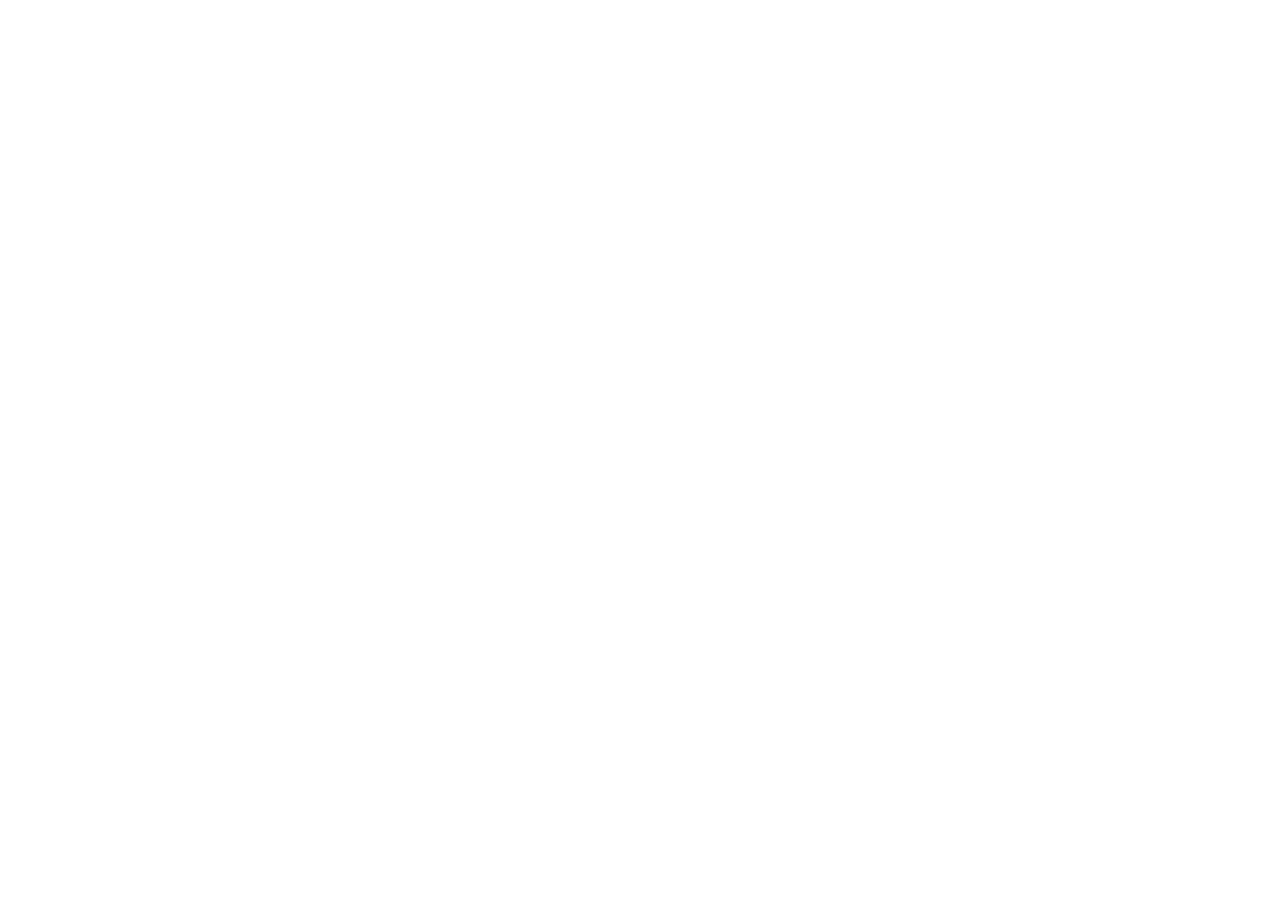
==== module2-solution/index.html @ e0f2d873 "commited project" ====
<!DOCTYPE html>
<html lang="en">
<head>
    <meta charset="UTF-8">
    <meta http-equiv="X-UA-Compatible" content="IE=edge">
    <meta name="viewport" content="width=device-width, initial-scale=1.0">
    <title>Document</title>
</head>
<body>
    
</body>
</html>
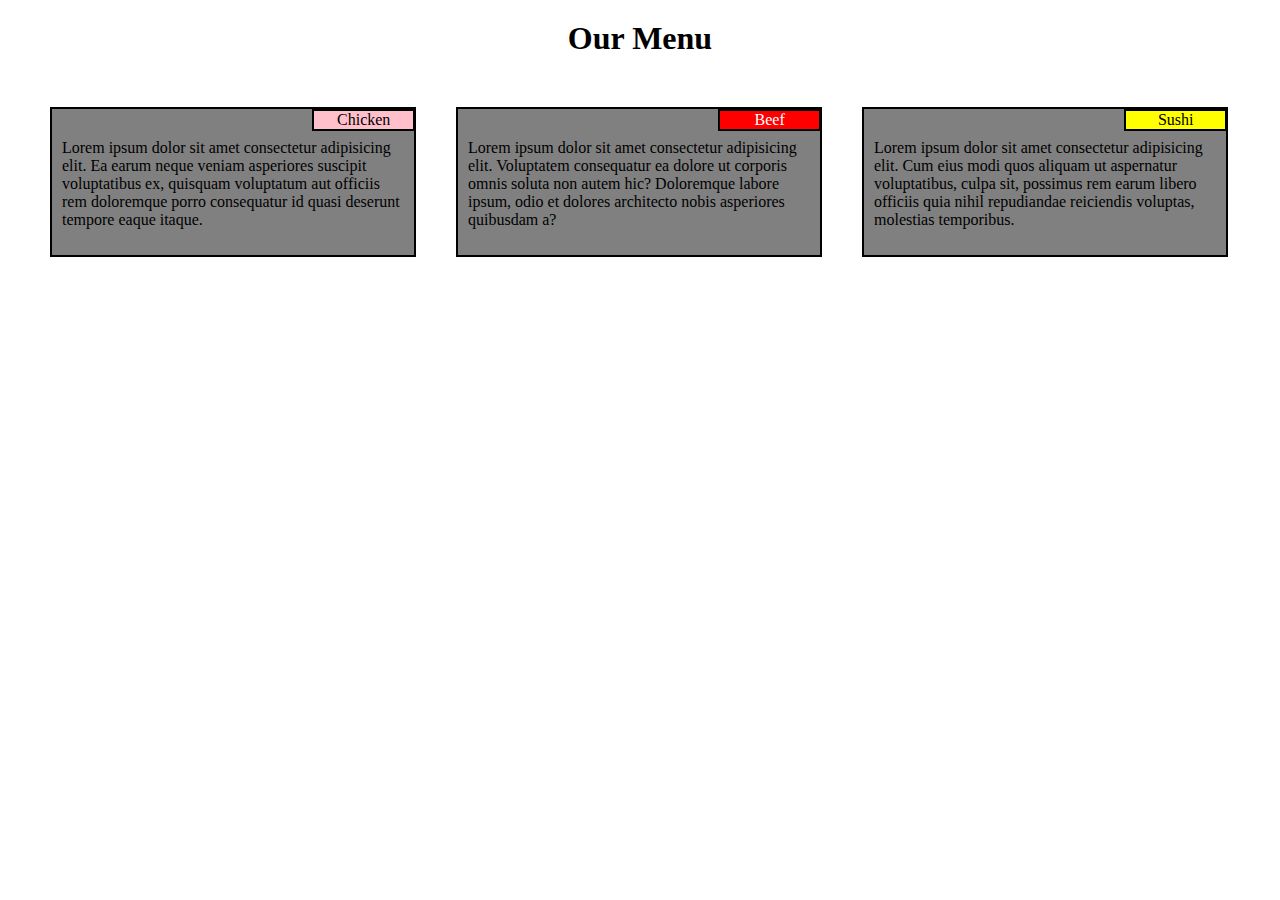
==== commit daa0eff7: "Update to my module2 solution" ====
--- a/module2-solution/index.html
+++ b/module2-solution/index.html
@@ -4,9 +4,30 @@
     <meta charset="UTF-8">
     <meta http-equiv="X-UA-Compatible" content="IE=edge">
     <meta name="viewport" content="width=device-width, initial-scale=1.0">
-    <title>Document</title>
+    <link rel="stylesheet" href="./index.css" type="text/css">
+    <title>Module2 Solution</title>
 </head>
 <body>
-    
+    <h1 class="heading">Our Menu</h1>
+    <div class="container">
+        <div class="inner-div first">
+            <div class="head one">Chicken</div>
+            <div class="content">
+                Lorem ipsum dolor sit amet consectetur adipisicing elit. Ea earum neque veniam asperiores suscipit voluptatibus ex, quisquam voluptatum aut officiis rem doloremque porro consequatur id quasi deserunt tempore eaque itaque.
+            </div>
+        </div>
+        <div class="inner-div second">
+            <div class="head two">Beef</div>
+            <div class="content">
+                Lorem ipsum dolor sit amet consectetur adipisicing elit. Voluptatem consequatur ea dolore ut corporis omnis soluta non autem hic? Doloremque labore ipsum, odio et dolores architecto nobis asperiores quibusdam a?
+            </div>
+        </div>
+        <div class="inner-div third">
+            <div class="head three">Sushi</div>
+            <div class="content">
+                Lorem ipsum dolor sit amet consectetur adipisicing elit. Cum eius modi quos aliquam ut aspernatur voluptatibus, culpa sit, possimus rem earum libero officiis quia nihil repudiandae reiciendis voluptas, molestias temporibus.
+            </div>
+        </div>
+    </div>
 </body>
 </html>--- a/module2-solution/index.css
+++ b/module2-solution/index.css
@@ -0,0 +1,124 @@
+@charset "UTF-8";
+
+* {
+    box-sizing: border-box;
+    margin: 0;
+    padding: 0;
+}
+
+.heading {
+    text-align: center;
+    margin: 20px 0;
+}
+
+.container {
+    margin: 30px;
+    align-items: center;
+}
+
+.one {
+    background-color: pink;
+}
+
+.two {
+    background-color: red;
+    color: white
+}
+
+.three {
+    background-color: yellow;
+}
+
+@media (min-width: 992px) {
+    .inner-div {
+        border: 2px solid black;
+        float: left;
+        width: 30%;
+        height: 150px;
+        margin: 20px;
+        padding: 10px;
+        background-color: grey;
+    }
+    
+    .head {
+        float: right;
+        border: 2px solid black;
+        display: block;
+        width: 30%;
+        text-align: center;
+        margin-top: -10px;
+        margin-right: -11px;
+    }
+    
+    .content {
+        clear: both;
+        margin-top: 20px;
+    }
+}
+
+@media (min-width: 768px) and (max-width: 991px) {
+    .first, .second {
+        border: 2px solid black;
+        float: left;
+        width: 50%;
+        height: 150px;
+        /* margin: 3px; */
+        margin-bottom: 10px;
+        padding: 10px;
+        background-color: grey;
+    }
+
+    .third {
+        clear: both;
+        width: 100%;
+        border: 2px solid black;
+        height: 150px;
+        padding: 20px;
+        background-color: grey;
+    }
+
+    .one, .two {
+        float: right;
+        border: 2px solid black;
+        display: block;
+        width: 30%;
+        text-align: center;
+        margin-top: -10px;
+        margin-right: -11px;
+    }
+
+    .three {
+        float: right;
+        border: 2px solid black;
+        display: block;
+        width:  30%;
+        text-align: center;
+        margin-top: -20px;
+        margin-right: -20px;
+    }
+}
+
+@media (max-width: 767px) {
+    .inner-div {
+        border: 2px solid black;
+        height: 150px;
+        margin: 20px 10px;
+        padding: 10px;
+        background-color: grey;
+    }
+
+    .head {
+        float: right;
+        border: 2px solid black;
+        display: block;
+        width: 30%;
+        text-align: center;
+        margin-top: -10px;
+        margin-right: -11px;
+    }
+
+    .content {
+        clear: both;
+        margin-top: 20px;
+    }
+}